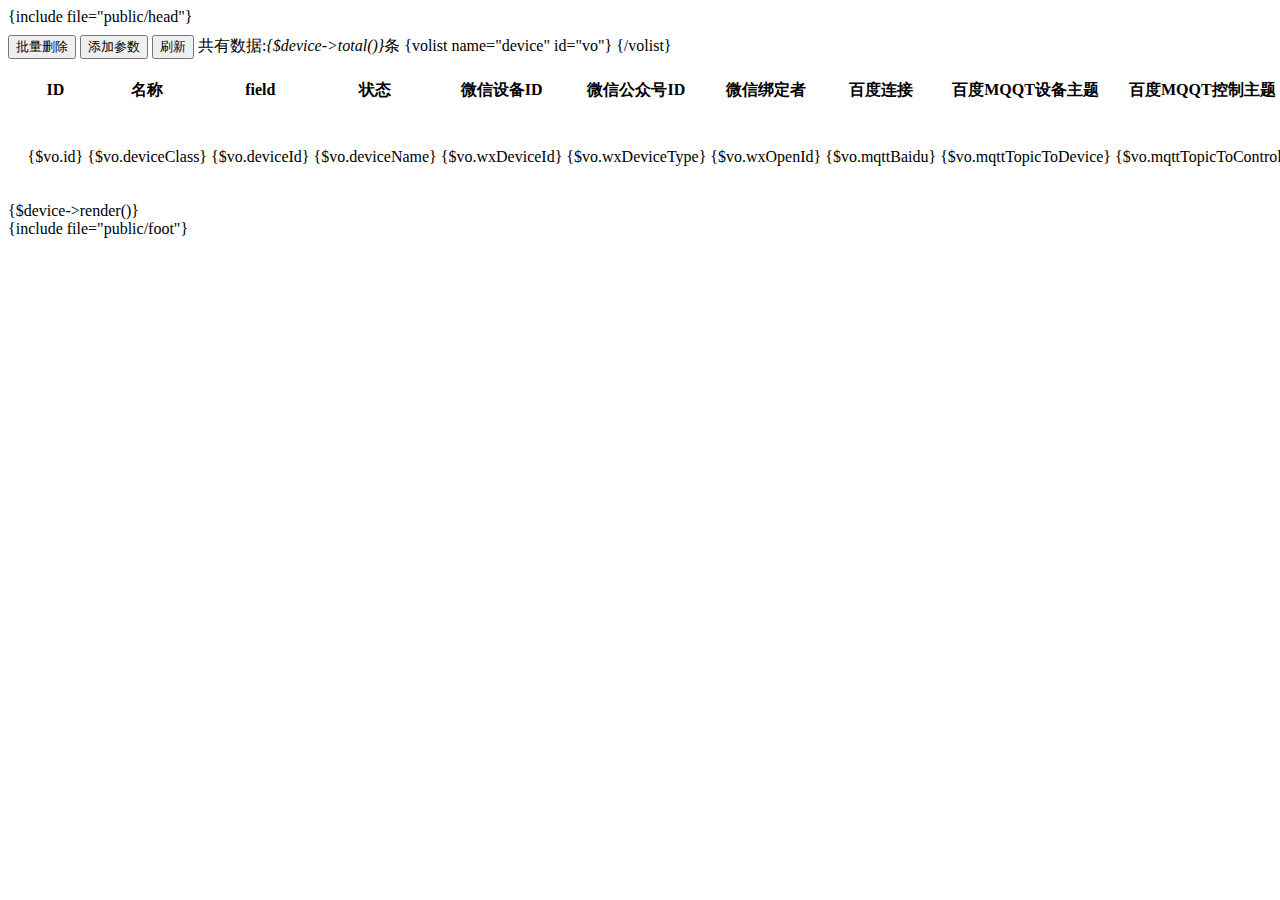
==== application/admin/view/parameters/index.html @ b11a9fc2 "1" ====
{include file="public/head"}
    <body>
    <div class="x-body">
       <button class="layui-btn  layui-btn-small layui-btn-danger" onclick="delAll()">批量删除</button>
        <button class="layui-btn layui-btn-small " 
        onclick="x_admin_show('添加参数','add.html',500,410)"></i>添加参数</button>
        <button onclick="javascript:location.reload()" class="layui-btn layui-btn-small">刷新</button>
        <span class="x-right" style="line-height:40px">共有数据:<i class="i_count">{$device->total()}</i>条</span>

    <table class="layui-table">
        <thead>
          <tr>
            <th>
              <div class="header layui-form-checkbox" lay-skin="primary"><i class="layui-icon">&#xe605;</i></div>
            </th>
            <th>ID</th>
            <th>名称</th>
            <th>field</th>
            <th>状态</th>
            <th>微信设备ID</th>
            <th>微信公众号ID</th>
            <th>微信绑定者</th>
            <th>百度连接</th>
            <th>百度MQQT设备主题</th>
            <th>百度MQQT控制主题</th>
            <th>绑定状态</th>
            <th>创建用户</th>
            <th>创建时间</th>
            <th>固件版本</th>
            <th>操作</th>
        </thead>
        <tbody>

        {volist name="device" id="vo"}
        	<tr>
	            <td>
	              <div class="layui-form-checkbox" lay-skin="primary" data-id='2'><i class="layui-icon">&#xe605;</i></div>
              </td>
	            <td>{$vo.id}</td>
	            <td>{$vo.deviceClass}</td>
              <td>{$vo.deviceId}</td>
	            <td>{$vo.deviceName}</td>	           
              <td>{$vo.wxDeviceId}</td>
              <td>{$vo.wxDeviceType}</td>
	            <td>{$vo.wxOpenId}</td>
              <td>{$vo.mqttBaidu}</td>
              <td>{$vo.mqttTopicToDevice}</td>	
              <td>{$vo.mqttTopicToControl}</td>           
              <td>{$vo.writeStatus}</td>
              <td>{$vo.create_user}</td>
	            <td>{$vo.create_time}</td>
              <td>{$vo.versions}</td>	           
	            <td>

	<button class="layui-btn layui-btn-mini" onclick="x_admin_show('编辑设备','edit.html?id={$vo.id}',500,410)">编辑</button>
	             	<button onclick="delDevice(this,{$vo.id})" class="layui-btn layui-btn-mini layui-btn-danger">删除</button>
	           </td>
	        </tr>
        {/volist}
       
        </tbody>
      </table>
	      <div class="page">
	        <div>
	        	{$device->render()}
	        </div>
	      </div>
    </div>
</body>
    <script>
     
      layui.device(['laydate','form'], function(){
        var laydate = layui.laydate;
        //执行一个laydate实例
        laydate.render({
          elem: '#start' //指定元素
        });
        //执行一个laydate实例
        laydate.render({
          elem: '#end' //指定元素
        });
      });


       /*用户-停用*/
      function member_stop(obj,id){
          layer.confirm('确认要停用吗？',function(index){
              if($(obj).attr('title')=='启用'){
                //发异步把用户状态进行更改
                $(obj).attr('title','停用')
                $(obj).find('i').html('&#xe62f;');

                $(obj).parents("tr").find(".td-status").find('span').addClass('layui-btn-disabled').html('已停用');
                layer.msg('已停用!',{icon: 5,time:1000});

              }else{
                $(obj).attr('title','启用')
                $(obj).find('i').html('&#xe601;');

                $(obj).parents("tr").find(".td-status").find('span').removeClass('layui-btn-disabled').html('已启用');
                layer.msg('已启用!',{icon: 5,time:1000});
              }
              
          });
      }


      function delAll (argument) {
        var data = tableCheck.getData();
        layer.confirm('确认要全部删除吗？',function(index){
            //捉到所有被选中的，发异步进行删除
            layer.msg('删除成功', {icon: 1});
            $(".layui-form-checked").not('.header').parents('tr').remove();
        });
      }

      function delDevice(obj,id){
        var count = $(".i_count")[0].innerText;
        layer.confirm('确认要删除吗？',function(index){
            //捉到所有被选中的，发异步进行删除
            $.post("{:url('admin/device/deleteDervice')}", {id: id}, function(data, textStatus, xhr) {
          /*optional stuff to do after success */
              console.log(data);
              if(data.code==1){
                  layer.msg(data.msg,{icon:1,time:1000},function(){
                    $(obj).parents('tr').remove();
                    $(".i_count").html(count-1);
                  });
              }else{
                  layer.msg(data.msg,{icon:2,time:1000});
              }
            
            });
        });
      }
    </script>
{include file="public/foot"}
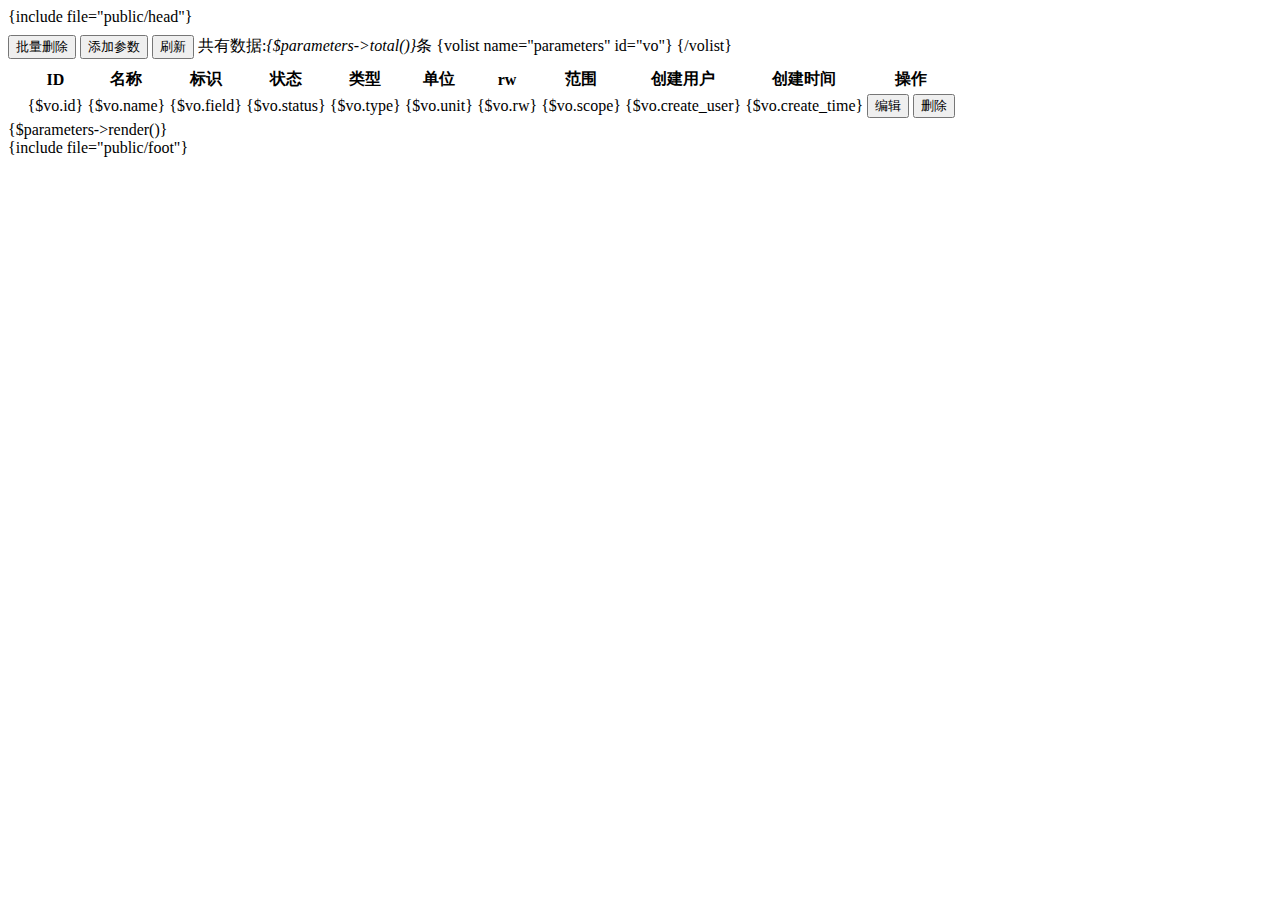
==== commit e0ca89aa: "参数" ====
--- a/application/admin/view/parameters/index.html
+++ b/application/admin/view/parameters/index.html
@@ -5,7 +5,7 @@
         <button class="layui-btn layui-btn-small " 
         onclick="x_admin_show('添加参数','add.html',500,410)"></i>添加参数</button>
         <button onclick="javascript:location.reload()" class="layui-btn layui-btn-small">刷新</button>
-        <span class="x-right" style="line-height:40px">共有数据:<i class="i_count">{$device->total()}</i>条</span>
+        <span class="x-right" style="line-height:40px">共有数据:<i class="i_count">{$parameters->total()}</i>条</span>
 
     <table class="layui-table">
         <thead>
@@ -15,45 +15,37 @@
             </th>
             <th>ID</th>
             <th>名称</th>
-            <th>field</th>
+            <th>标识</th>
             <th>状态</th>
-            <th>微信设备ID</th>
-            <th>微信公众号ID</th>
-            <th>微信绑定者</th>
-            <th>百度连接</th>
-            <th>百度MQQT设备主题</th>
-            <th>百度MQQT控制主题</th>
-            <th>绑定状态</th>
+            <th>类型</th>
+            <th>单位</th>
+            <th>rw</th>
+            <th>范围</th>          
             <th>创建用户</th>
-            <th>创建时间</th>
-            <th>固件版本</th>
+            <th>创建时间</th>      
             <th>操作</th>
         </thead>
         <tbody>
 
-        {volist name="device" id="vo"}
+        {volist name="parameters" id="vo"}
         	<tr>
 	            <td>
 	              <div class="layui-form-checkbox" lay-skin="primary" data-id='2'><i class="layui-icon">&#xe605;</i></div>
               </td>
 	            <td>{$vo.id}</td>
-	            <td>{$vo.deviceClass}</td>
-              <td>{$vo.deviceId}</td>
-	            <td>{$vo.deviceName}</td>	           
-              <td>{$vo.wxDeviceId}</td>
-              <td>{$vo.wxDeviceType}</td>
-	            <td>{$vo.wxOpenId}</td>
-              <td>{$vo.mqttBaidu}</td>
-              <td>{$vo.mqttTopicToDevice}</td>	
-              <td>{$vo.mqttTopicToControl}</td>           
-              <td>{$vo.writeStatus}</td>
+	            <td>{$vo.name}</td>
+              <td>{$vo.field}</td>
+	            <td>{$vo.status}</td>	           
+              <td>{$vo.type}</td>
+              <td>{$vo.unit}</td>
+	            <td>{$vo.rw}</td>
+              <td>{$vo.scope}</td>           
               <td>{$vo.create_user}</td>
-	            <td>{$vo.create_time}</td>
-              <td>{$vo.versions}</td>	           
+	            <td>{$vo.create_time}</td>	           
 	            <td>
 
-	<button class="layui-btn layui-btn-mini" onclick="x_admin_show('编辑设备','edit.html?id={$vo.id}',500,410)">编辑</button>
-	             	<button onclick="delDevice(this,{$vo.id})" class="layui-btn layui-btn-mini layui-btn-danger">删除</button>
+	<button class="layui-btn layui-btn-mini" onclick="x_admin_show('编辑参数','edit.html?id={$vo.id}',500,410)">编辑</button>
+	             	<button onclick="delParameters(this,{$vo.id})" class="layui-btn layui-btn-mini layui-btn-danger">删除</button>
 	           </td>
 	        </tr>
         {/volist}
@@ -62,14 +54,14 @@
       </table>
 	      <div class="page">
 	        <div>
-	        	{$device->render()}
+	        	{$parameters->render()}
 	        </div>
 	      </div>
     </div>
 </body>
     <script>
      
-      layui.device(['laydate','form'], function(){
+      layui.parameters(['laydate','form'], function(){
         var laydate = layui.laydate;
         //执行一个laydate实例
         laydate.render({
@@ -114,11 +106,11 @@
         });
       }
 
-      function delDevice(obj,id){
+      function delParameters(obj,id){
         var count = $(".i_count")[0].innerText;
         layer.confirm('确认要删除吗？',function(index){
             //捉到所有被选中的，发异步进行删除
-            $.post("{:url('admin/device/deleteDervice')}", {id: id}, function(data, textStatus, xhr) {
+            $.post("{:url('admin/Parameters/delParameters')}", {id: id}, function(data, textStatus, xhr) {
           /*optional stuff to do after success */
               console.log(data);
               if(data.code==1){
